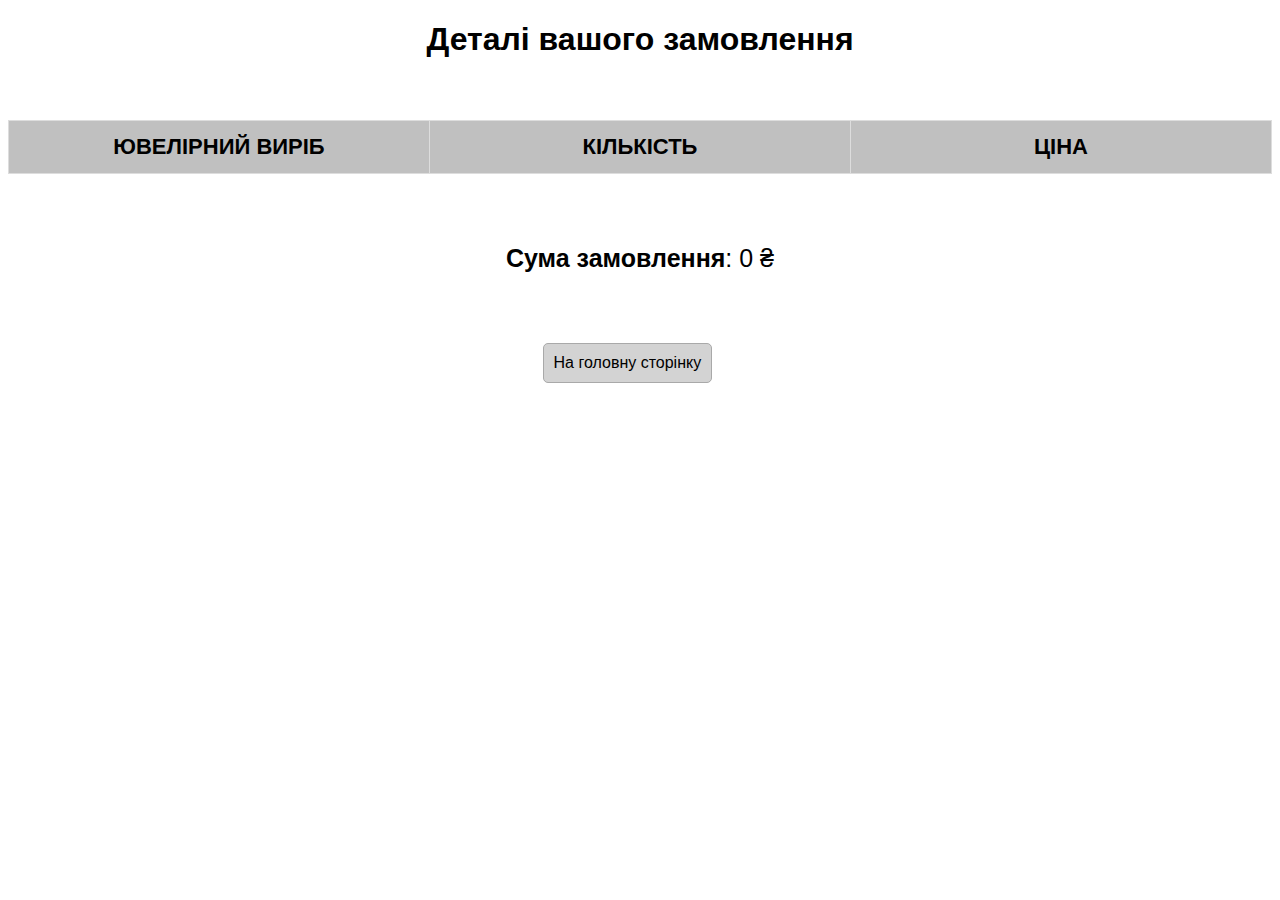
==== order.html @ cee7ee39 "Add files via upload" ====
<!DOCTYPE html>
<html>

<head>
	<title>Інформація про замовлення</title>
	<meta charset="utf-8" />
	<link rel="stylesheet" href="style.css" media="screen" type="text/css" />
	<script type="text/javascript" src="https://ajax.googleapis.com/ajax/libs/jquery/2.0.3/jquery.min.js"></script>
	<script type="text/javascript" src="script.js"></script>
	<script type="text/javascript"
		src="https://stackpath.bootstrapcdn.com/bootstrap/4.4.1/js/bootstrap.min.js"></script>
</head>

<body id="checkout-page">

	<div id="site">
		<div id="content">
			<h1>Деталі вашого замовлення</h1>
			<table id="checkout-cart" class="shopping-cart">
				<thead>
					<tr>
						<th scope="col">Ювелірний Виріб</th>
						<th scope="col">Кількість</th>
						<th scope="col">Ціна</th>
					</tr>
				</thead>
				<tbody>

				</tbody>
			</table>
			<div id="pricing">
				<p id="sub-total">
					<strong>Сума замовлення</strong>: <span id="stotal"></span>
				</p>
			</div>
			<ul id="btn-main-page">
				<li>
					<a href="index.html" class="btn">На головну сторінку</a>
				</li>
			</ul>
		</div>
</body>

</html>
---- style.css ----
* {
	font-family: Arial, Helvetica, sans-serif;
}

/*Навігаційне меню*/
.navbar {
	background-color: lightgrey;
	width: 100%;
	height: 100px;
	position: fixed;
	margin-bottom: 15px;
}

.navbar-nav li {
	padding: 0 10px;
	margin-right: 10px;
	border-left: solid;
	border-right: solid;
	border-color: darkgray;
}

.navbar-nav li a {
	float: right;
	text-align: left;
	font-size: 20px;
}

/*Заголовки*/
.title-box {
	background: lightgray;
	color: #000000dd;
	width: 100%;
	height: 70px;
	padding-left: 45%;
	padding-top: 15px;
	margin-top: 30px;
	margin-bottom: 30px;
	display: flex;
}

/*Ювелірні вироби*/
.product-top img {
	width: 100%;
	height: 100%;
}

.product-bottom h3 {
	font-size: 22px;
	text-align: center;
	padding-top: 10px;
	padding-bottom: 5px;
}

.product-description {
	color: black;
}

.product-price {
	width: auto;
	height: auto;
	font-size: 21px;
	text-align: center;
	background: white;
	color: black;
}

.add-to-cart {
	width: auto;
	height: auto;
	text-align: center;
	color: black;
}

.add-to-cart .btn {
	background: lightgray;
	margin-bottom: 15px;
}

/* Количество товара */
form input.qty {
	width: 60px;
	border: 2px solid #eee;
	font-size: 18px;
	text-align: center;
	background: #f9f9f9;
	color: black;
	border-radius: 5px;
	border-color: silver;
	margin-left: 5px;
}

.btn {
	display: inline-block;
	background: lightgray;
	color: black;
	font: 18px;
	padding: 10px 10px;
	margin-right: 2%;
	text-align: center;
	border-radius: 5px;
	border: 1px solid darkgray;
}

a.btn {
	display: inline-block;
	background: lightgray;
	color: black;
	font: 18px;
	padding: 10px 10px;
	margin-right: 2%;
	text-align: center;
	border-radius: 5px;
	border: 1px solid darkgray;
}

/*Кошик*/
#shopping-cart {
	margin: 15px 0;
	padding: 0 25px;
}

#content h1 {
	text-align: center;
	padding-bottom: 40px;
}

.shopping-cart {
	border: 1px solid #ddd;
	border-collapse: collapse;
	border-spacing: 0;
	table-layout: fixed;
	width: 100%;
}

.shopping-cart tbody {
	text-align: center;
	width: 30%;
}

.shopping-cart th {
	font-size: 22px;
	height: 50px;
	width: 30%;
	border: 1px solid #ddd;
	text-transform: uppercase;
	background: silver;
}

.shopping-cart td {
	height: 50px;
	border: 1px solid #ddd;
}

.shopping-cart tr:nth-child(even) {
	background: #fafafa;
}

.shopping-cart td.pdelete {
	text-align: center;
}

.pdelete a {
	color: red;
	text-decoration: none;
	font-size: 25px;
	display: block;
	text-align: center;
}

#shopping-cart-actions {
	margin: 15px 0;
	padding: 0;
	list-style: none;
	text-align: center;
}

#shopping-cart-action {
	margin: 15px 0;
	padding: 0;
	list-style: none;
	text-align: center;
}

#shopping-cart-actions li {
	width: 300px;
	display: inline-block;
	margin-right: 20px;
}

#shopping-cart-action li {
	width: 300px;
	display: inline-block;
	margin-right: 10px;
}

#shopping-cart-action a {
	text-decoration: none;
}

#sub-total {
	font-size: 25px;
	text-align: center;
	margin-top: 70px;
}

#checkout-order-form h2 {
	text-align: center;
	margin-top: 100px;
}

#checkout-order-form div {
	width: 250px;
	padding-top: 20px;
	padding-left: 10px;
	padding-bottom: 20px;
	text-align: center;
}

#fieldset-billing {
	margin-left: 600px;
	width: 300px;
	height: 120px;
}

#checkout-order-form p {
	text-align: center;
	margin-top: 30px;
}

#btn-main-page {
	margin-top: 70px;
	padding: 0;
	list-style: none;
	text-align: center;
}

#btn-main-page a {
	text-decoration: none;
}

.footer {
	width: 100%;
	height: 100px;
	text-align: center;
	background: lightgray;
	padding-top: 50px;
	margin-top: 100px;
}
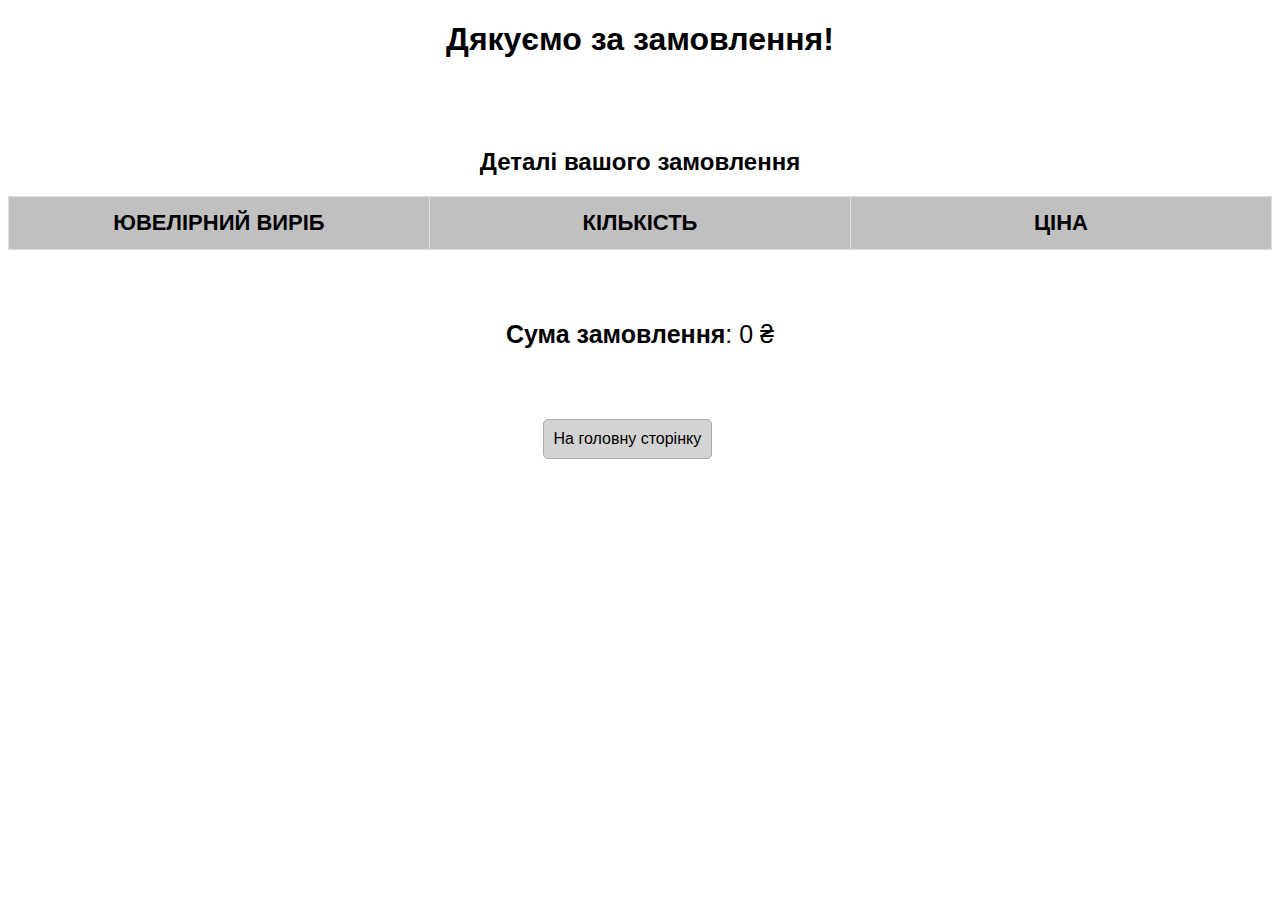
==== commit c9ee808c: "Update order.html" ====
--- a/order.html
+++ b/order.html
@@ -15,7 +15,8 @@
 
 	<div id="site">
 		<div id="content">
-			<h1>Деталі вашого замовлення</h1>
+			<h1 style="margin-bottom: 50px;">Дякуємо за замовлення!</h1>
+			<h2 style="text-align: center;">Деталі вашого замовлення</h2>
 			<table id="checkout-cart" class="shopping-cart">
 				<thead>
 					<tr>
@@ -41,4 +42,4 @@
 		</div>
 </body>
 
-</html>+</html>
